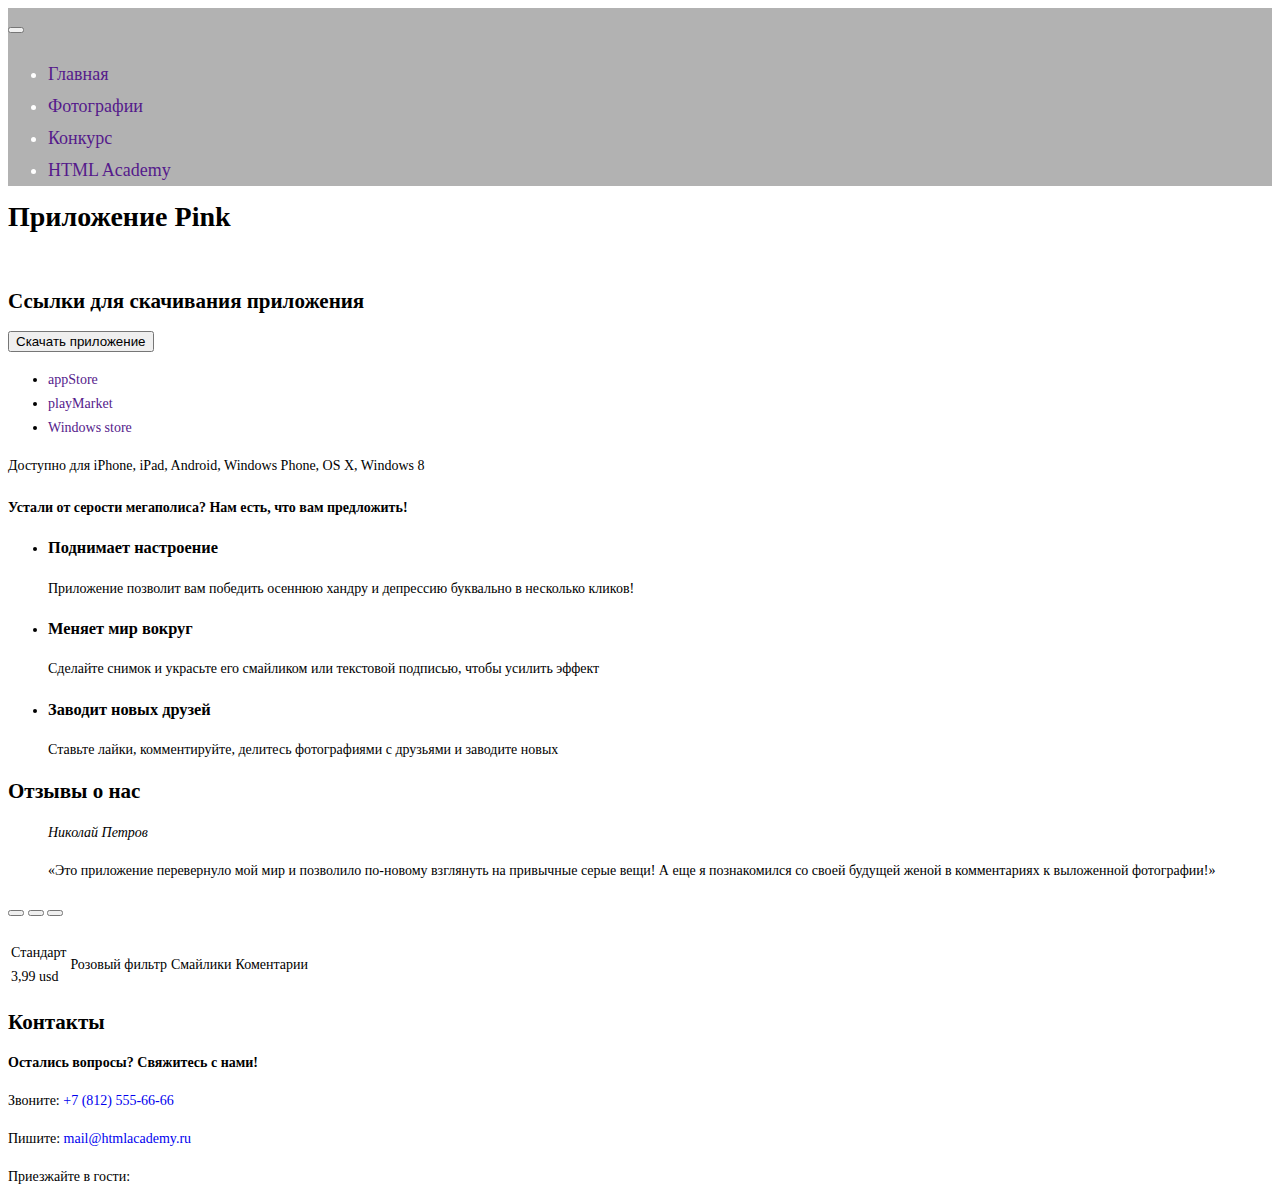
==== source/index.html @ 59b385e1 "Одноразовая сборка gulp для less" ====
<!DOCTYPE html>
<html lang="en">
<head>
  <meta charset="UTF-8">
  <title>Pink</title>
  <link rel="stylesheet" href="css/style.css">
</head>
<body>
<header class="page-header">
  <a href="" class="page-header__logo"></a>
  <nav class="main-nav">
    <button class="menu__button button"></button>
    <ul class="menu__list">
      <li class="menu__item">
        <a href="" class="menu__link">Главная</a>
      </li>
      <li class="menu__item">
        <a href="" class="menu__link">Фотографии</a>
      </li>
      <li class="menu__item">
        <a href="" class="menu__link">Конкурс</a>
      </li>
      <li class="menu__item">
        <a href="" class="menu__link">HTML Academy</a>
      </li>
    </ul>
  </nav>
</header>
<main class="page-main">
  <h1 class="visually-hidden">Приложение Pink</h1>
  <p class="page-main__picture">
    <img src="" alt="" class="main-page__image">
  </p>
  <section class="app">
    <h2 class="visually-hidden">Ссылки для скачивания приложения</h2>
    <button class="app__button button">Скачать приложение</button>
    <ul class="app__list">
      <li class="app_item">
        <a href="" class="app__link">appStore</a>
      </li>
      <li class="app_item">
        <a href="" class="app__link">playMarket</a>
      </li>
      <li class="app_item">
        <a href="" class="app__link">Windows store</a>
      </li>
    </ul>
    <p class="app__description">Доступно для iPhone, iPad, Android, Windows Phone, OS X, Windows 8</p>
  </section>
  <section class="advantages">
    <h2 class="visually-hidden"></h2>
    <b class="advantages__question">
      Устали от серости мегаполиса?
    </b>
    <b class="advantages__slogan">Нам есть, что вам предложить!
    </b>
    <ul class="advantages__list">
      <li class="advantages__item">
        <h3 class="advantages__title">Поднимает настроение</h3>
        <p class="advantages__description">
          Приложение позволит вам победить осеннюю хандру и депрессию буквально в несколько кликов!
        </p>
      </li>
      <li class="advantages__item">
        <h3 class="advantages__title">Меняет мир вокруг</h3>
        <p class="advantages__description">
          Сделайте снимок и украсьте его смайликом или текстовой подписью, чтобы усилить эффект
        </p>
      </li>
      <li class="advantages__item">
        <h3 class="advantages__title">Заводит новых друзей</h3>
        <p class="advantages__description">
          Ставьте лайки, комментируйте, делитесь фотографиями с друзьями и заводите новых
        </p>
      </li>
    </ul>
  </section>
  <section class="reviews">
    <div class="reviews__wrapper slider">
      <h2 class="visually-hidden">Отзывы о нас</h2>
      <div class="reviews__list slider__list">
        <blockquote class="reviews__item slider__item">
          <cite class="reviews__author-name">Николай Петров</cite>
          <p class="reviews__text">
            «Это приложение перевернуло мой мир и позволило по-новому взглянуть на привычные серые вещи! А еще я познакомился со своей будущей женой в комментариях к выложенной фотографии!»
          </p>
        </blockquote>
      </div>
      <p class="reviews__toggle slider__toggles">
        <button class="slider__toggle" type="button"></button>
        <button class="slider__toggle" type="button"></button>
        <button class="slider__toggle" type="button"></button>
      </p>
    </div>
  </section>
  <section class="price">
    <h2 class="visually-hidden"></h2>
    <table class="price__table slider">
      <tr class="price__list slider__list">
        <td class="price__item price__item--title">
          Стандарт<br>
          3,99 usd
        </td>
        <td class="price__item">Розовый фильтр</td>
        <td class="price__item">Смайлики</td>
        <td class="price__item">Коментарии</td>
      </tr>
    </table>
  </section>
</main>
<footer class="page-footer">
  <div class="page-footer__contacts">
    <h2 class="visually-hidden">Контакты</h2>
    <b class="contacts__slogan">Остались вопросы? Свяжитесь с нами!</b>
    <p class="contacts__item">
      Звоните:
      <a href="#" class="contacts_description">+7 (812) 555-66-66</a>
    </p>
    <p class="contacts__item">
      Пишите:
      <a href="#" class="contacts_description">mail@htmlacademy.ru</a>
    </p>
    <p class="contacts__item">
      Приезжайте в гости:
      <a href="#" class="contacts_description"></a>
    </p>
  </div>
</footer>
</body>
</html>
---- source/css/style.css ----
body {
  font-size: 14px;
  line-height: 24px;
}
a {
  text-decoration: none;
}
.main-nav {
  font-size: 18px;
  line-height: 32px;
  background-color: rgba(0, 0, 0, 0.3);
  color: #ffffff;
}

/*# sourceMappingURL=style.css.map */
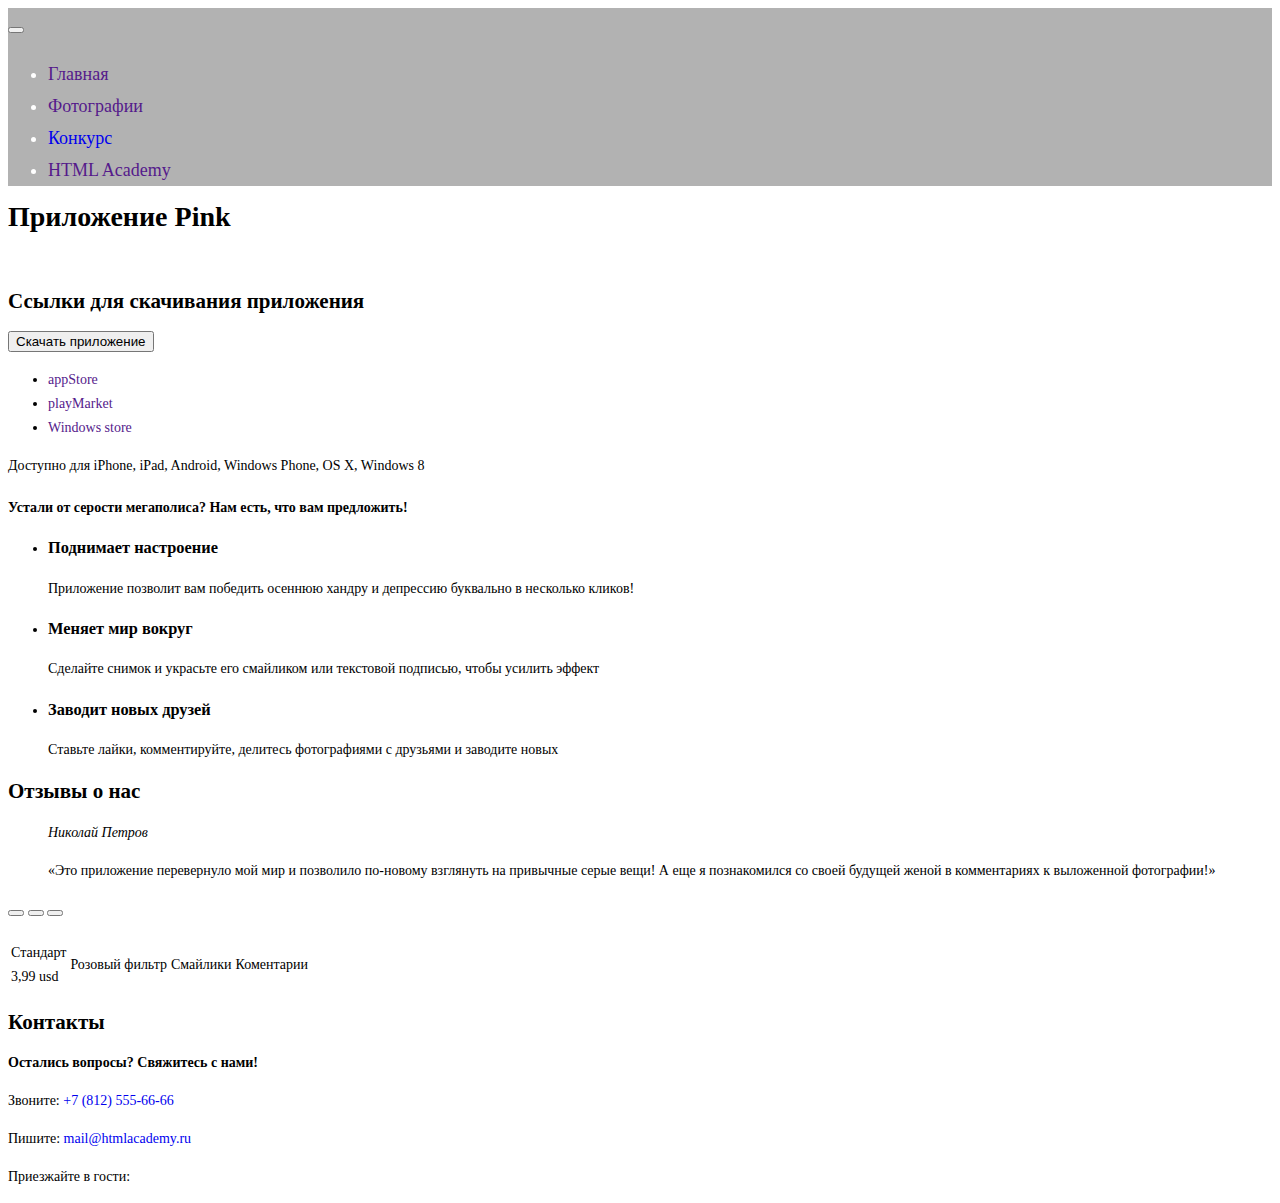
==== commit de4d6dc5: "Разметка form и photo" ====
--- a/source/index.html
+++ b/source/index.html
@@ -18,7 +18,7 @@
         <a href="" class="menu__link">Фотографии</a>
       </li>
       <li class="menu__item">
-        <a href="" class="menu__link">Конкурс</a>
+        <a href="form.html" class="menu__link">Конкурс</a>
       </li>
       <li class="menu__item">
         <a href="" class="menu__link">HTML Academy</a>
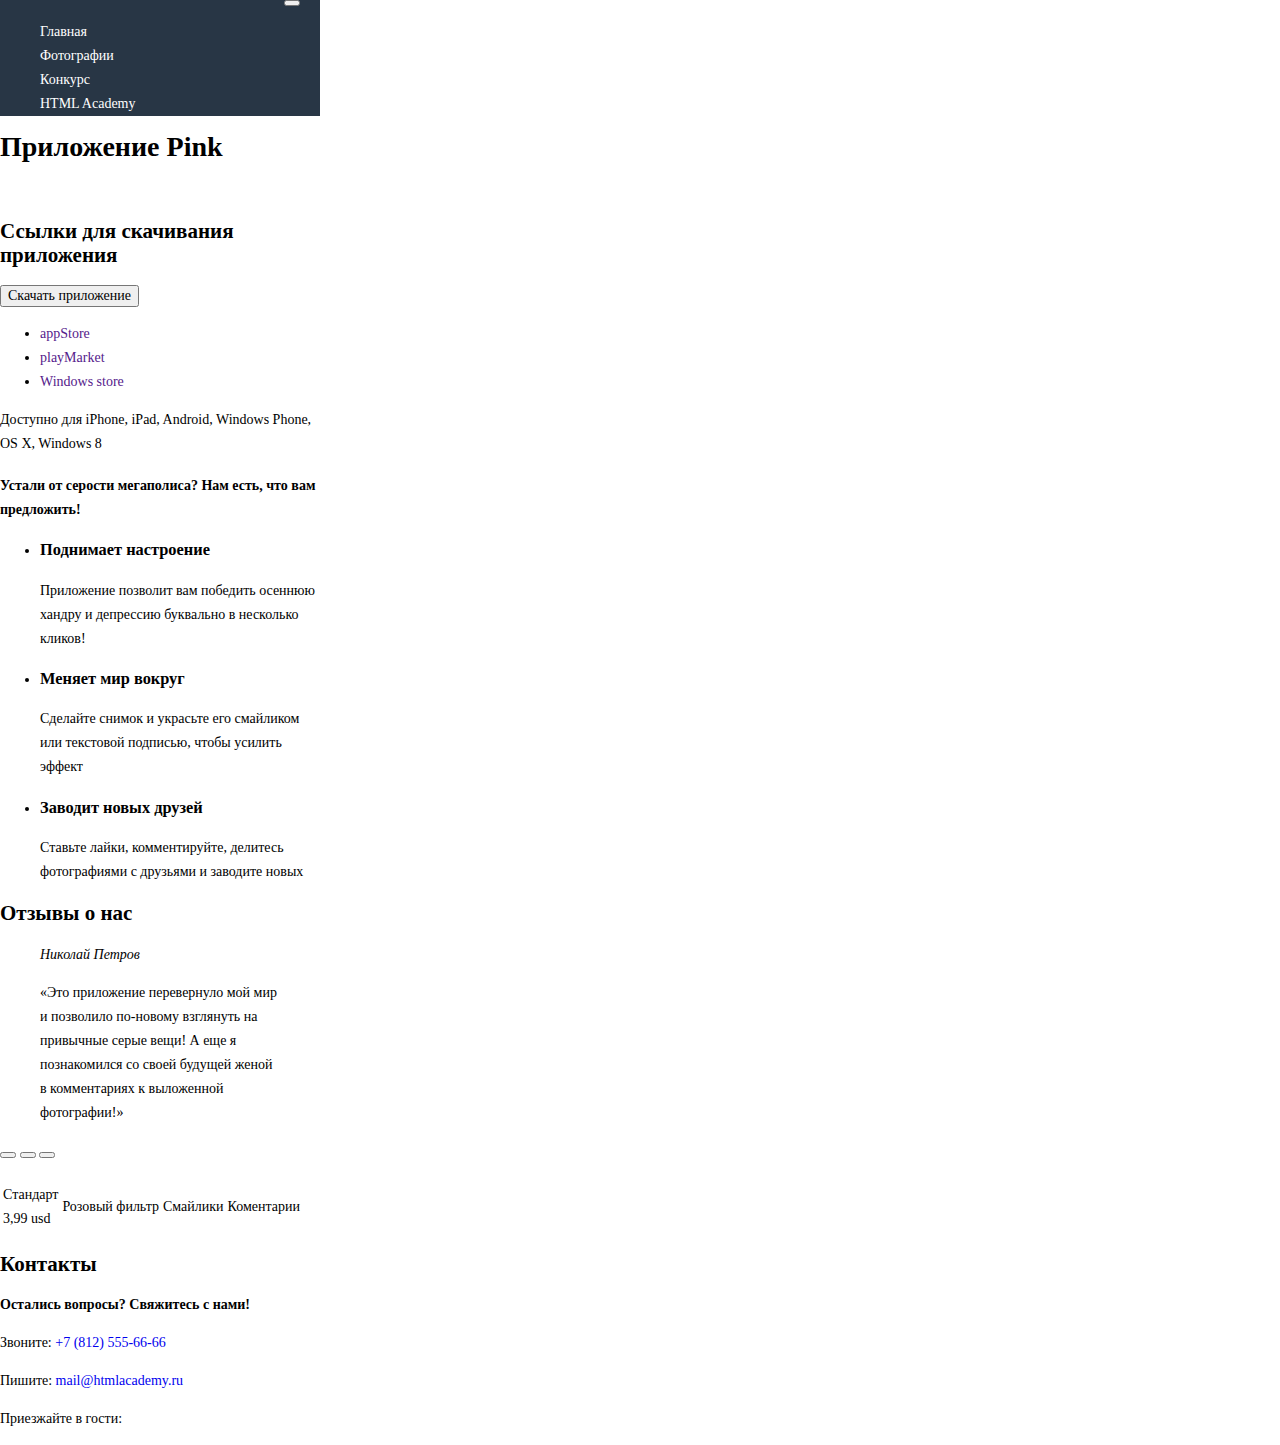
==== commit 9dec4e5b: "Добавил шрифты локально и начал разметку сеточных блоков" ====
--- a/source/index.html
+++ b/source/index.html
@@ -4,27 +4,30 @@
   <meta charset="UTF-8">
   <title>Pink</title>
   <link rel="stylesheet" href="css/style.css">
+  <link rel="stylesheet" href="css/normalize.css">
 </head>
 <body>
 <header class="page-header">
-  <a href="" class="page-header__logo"></a>
-  <nav class="main-nav">
-    <button class="menu__button button"></button>
-    <ul class="menu__list">
-      <li class="menu__item">
-        <a href="" class="menu__link">Главная</a>
-      </li>
-      <li class="menu__item">
-        <a href="" class="menu__link">Фотографии</a>
-      </li>
-      <li class="menu__item">
-        <a href="form.html" class="menu__link">Конкурс</a>
-      </li>
-      <li class="menu__item">
-        <a href="" class="menu__link">HTML Academy</a>
-      </li>
-    </ul>
-  </nav>
+  <div class="page-header__wrapper container">
+    <a href="" class="page-header__logo"></a>
+    <button class="page-header__button button"></button>
+  </div>
+    <nav class="page-header__main-nav menu">
+      <ul class="menu__list">
+        <li class="menu__item">
+          <a href="" class="menu__link">Главная</a>
+        </li>
+        <li class="menu__item">
+          <a href="" class="menu__link">Фотографии</a>
+        </li>
+        <li class="menu__item">
+          <a href="form.html" class="menu__link">Конкурс</a>
+        </li>
+        <li class="menu__item">
+          <a href="" class="menu__link">HTML Academy</a>
+        </li>
+      </ul>
+    </nav>
 </header>
 <main class="page-main">
   <h1 class="visually-hidden">Приложение Pink</h1>
--- a/source/css/style.css
+++ b/source/css/style.css
@@ -1,9 +1,14 @@
 body {
   font-size: 14px;
   line-height: 24px;
+  width: 320px;
 }
 a {
   text-decoration: none;
+}
+.container {
+  width: 280px;
+  margin: 0 auto;
 }
 .main-nav {
   font-size: 18px;
@@ -11,5 +16,31 @@
   background-color: rgba(0, 0, 0, 0.3);
   color: #ffffff;
 }
+.page-header {
+  background-color: #283645;
+  color: #ffffff;
+}
+.page-header .page-header__wrapper {
+  display: -webkit-box;
+  display: -ms-flexbox;
+  display: flex;
+  -webkit-box-pack: justify;
+      -ms-flex-pack: justify;
+          justify-content: space-between;
+}
+.menu .menu__list {
+  display: -webkit-box;
+  display: -ms-flexbox;
+  display: flex;
+  -webkit-box-orient: vertical;
+  -webkit-box-direction: normal;
+      -ms-flex-direction: column;
+          flex-direction: column;
+  list-style: none;
+}
+.menu .menu__list .menu__link {
+  text-decoration: none;
+  color: #ffffff;
+}
 
 /*# sourceMappingURL=style.css.map */
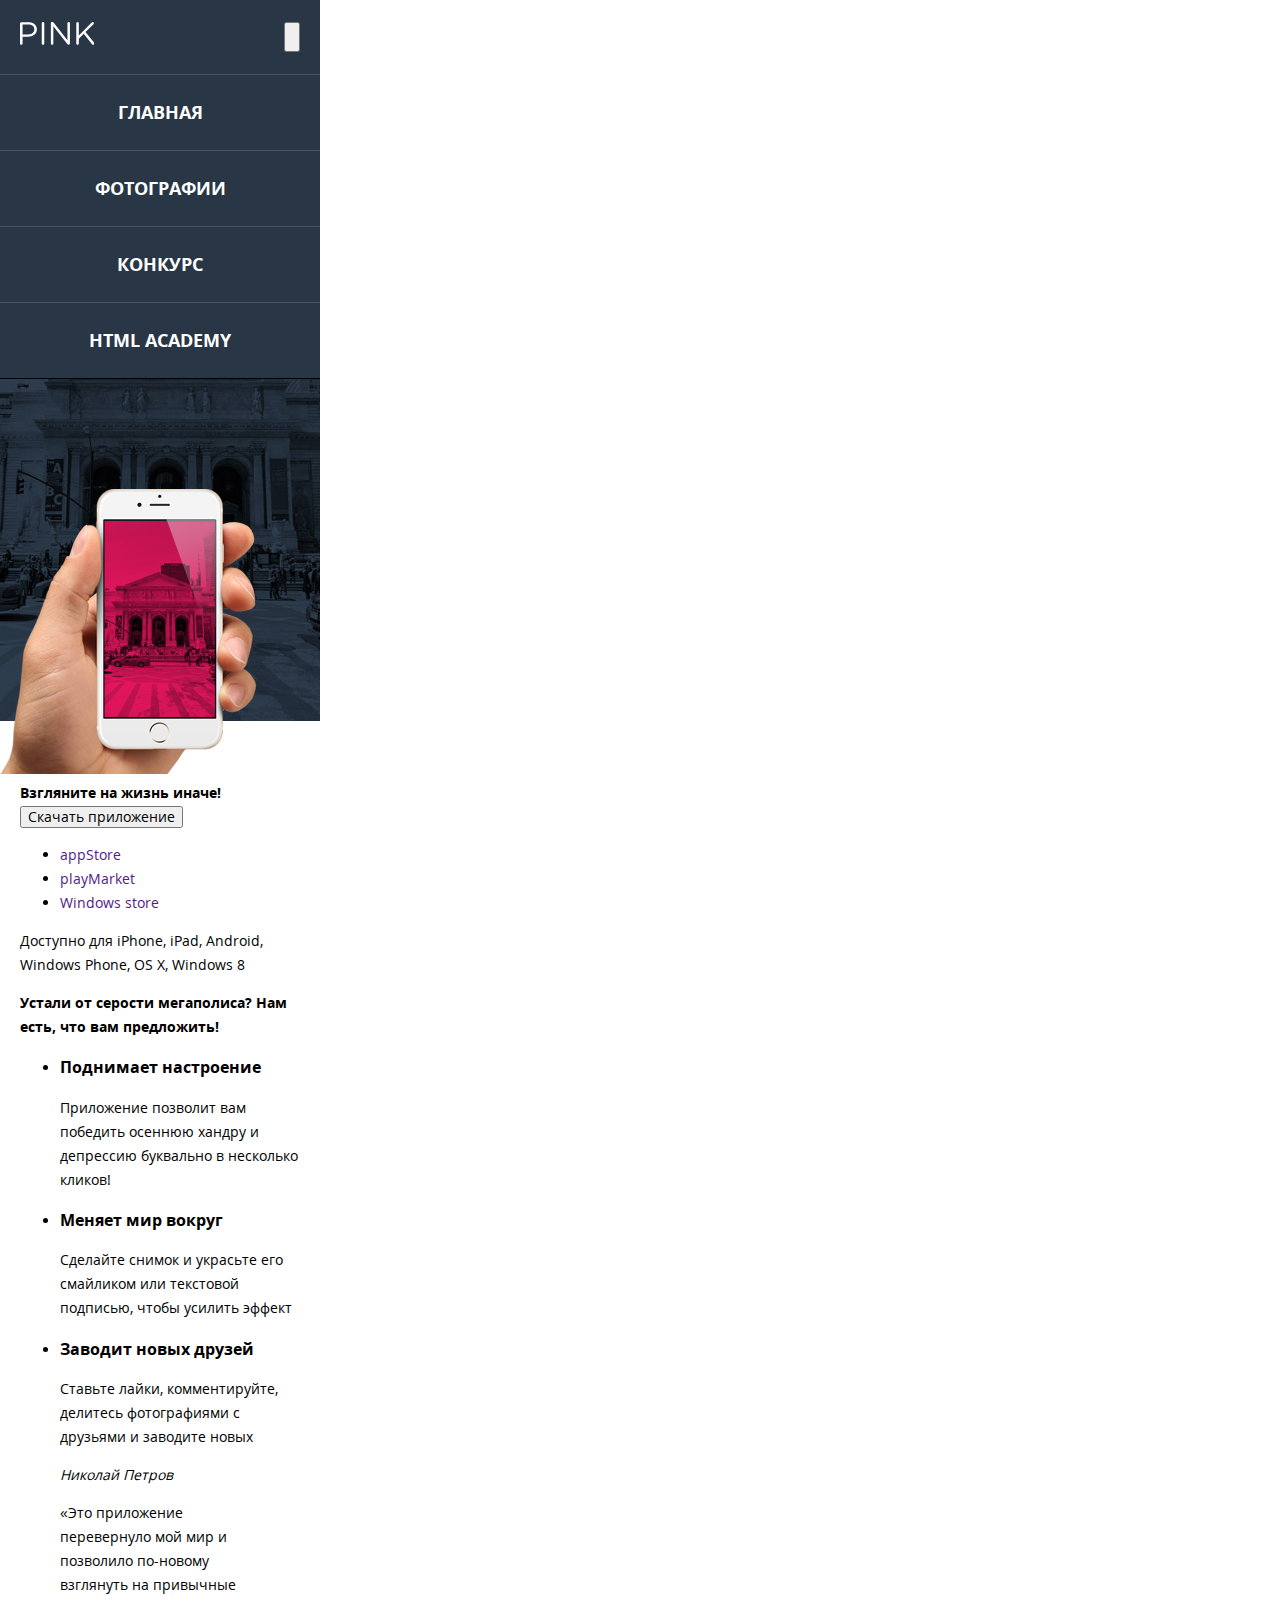
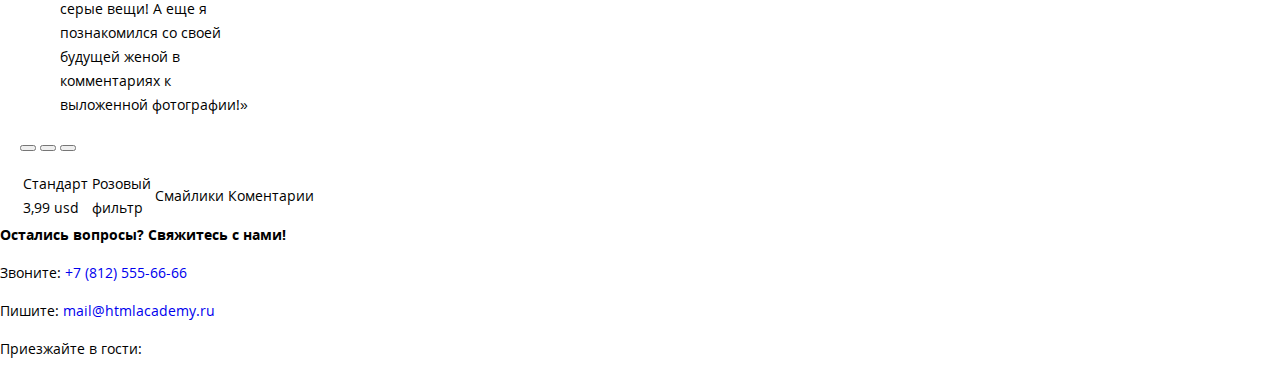
==== commit f3ca81ec: "Начинаю стилизацию и адаптивную верстку" ====
--- a/source/index.html
+++ b/source/index.html
@@ -9,107 +9,120 @@
 <body>
 <header class="page-header">
   <div class="page-header__wrapper container">
-    <a href="" class="page-header__logo"></a>
+    <a href="" class="page-header__logo">
+      <svg version="1.0" id="Layer_1" xmlns="http://www.w3.org/2000/svg" xmlns:xlink="http://www.w3.org/1999/xlink" x="0px" y="0px" width="74.426px" height="22.859px" viewBox="0 0 74.426 22.859" enable-background="new 0 0 74.426 22.859" xml:space="preserve">
+  <g>
+    <path fill="#FFFFFF" d="M0,1.449c0-0.708,0.58-1.288,1.256-1.288h7.18c5.087,0,8.436,2.704,8.436,7.147v0.064 c0,4.861-4.057,7.373-8.854,7.373H2.544v6.825c0,0.708-0.58,1.288-1.288,1.288C0.58,22.859,0,22.279,0,21.571V1.449z M8.114,12.428 c3.734,0,6.182-1.996,6.182-4.958V7.405c0-3.22-2.415-4.894-6.054-4.894H2.544v9.917H8.114z"/>
+    <path fill="#FFFFFF" d="M21.729,1.288C21.729,0.58,22.308,0,22.983,0c0.709,0,1.288,0.58,1.288,1.288v20.283 c0,0.708-0.579,1.288-1.288,1.288c-0.676,0-1.255-0.58-1.255-1.288V1.288z"/>
+    <path fill="#FFFFFF" d="M30.87,1.32c0-0.676,0.579-1.256,1.256-1.256h0.354c0.58,0,0.934,0.29,1.288,0.74l13.684,17.45V1.256 C47.451,0.58,47.998,0,48.707,0c0.676,0,1.223,0.58,1.223,1.256v20.348c0,0.676-0.482,1.191-1.158,1.191h-0.129 c-0.548,0-0.934-0.322-1.32-0.772L33.349,4.153v17.45c0,0.676-0.547,1.256-1.255,1.256c-0.677,0-1.224-0.58-1.224-1.256V1.32z"/>
+    <path fill="#FFFFFF" d="M56.3,1.288C56.3,0.58,56.879,0,57.556,0c0.708,0,1.287,0.58,1.287,1.288v12.331L71.689,0.451 C71.979,0.193,72.269,0,72.688,0c0.676,0,1.224,0.612,1.224,1.256c0,0.354-0.161,0.644-0.419,0.901l-7.984,7.92l8.564,10.561 c0.225,0.29,0.354,0.547,0.354,0.934c0,0.676-0.579,1.288-1.287,1.288c-0.483,0-0.806-0.258-1.03-0.58l-8.403-10.463l-4.862,4.861 v4.894c0,0.708-0.579,1.288-1.287,1.288c-0.677,0-1.256-0.58-1.256-1.288V1.288z"/>
+  </g>
+</svg>
+    </a>
     <button class="page-header__button button"></button>
   </div>
-    <nav class="page-header__main-nav menu">
-      <ul class="menu__list">
-        <li class="menu__item">
-          <a href="" class="menu__link">Главная</a>
-        </li>
-        <li class="menu__item">
-          <a href="" class="menu__link">Фотографии</a>
-        </li>
-        <li class="menu__item">
-          <a href="form.html" class="menu__link">Конкурс</a>
-        </li>
-        <li class="menu__item">
-          <a href="" class="menu__link">HTML Academy</a>
-        </li>
-      </ul>
-    </nav>
+  <nav class="page-header__main-nav menu">
+    <ul class="menu__list">
+      <li class="menu__item">
+        <a href="" class="menu__link">Главная</a>
+      </li>
+      <li class="menu__item">
+        <a href="" class="menu__link">Фотографии</a>
+      </li>
+      <li class="menu__item">
+        <a href="form.html" class="menu__link">Конкурс</a>
+      </li>
+      <li class="menu__item">
+        <a href="" class="menu__link">HTML Academy</a>
+      </li>
+    </ul>
+  </nav>
 </header>
 <main class="page-main">
   <h1 class="visually-hidden">Приложение Pink</h1>
   <p class="page-main__picture">
-    <img src="" alt="" class="main-page__image">
+    <img src="img/iphone-hand-mobile@1x.png" alt="" class="page-main__image">
   </p>
-  <section class="app">
-    <h2 class="visually-hidden">Ссылки для скачивания приложения</h2>
-    <button class="app__button button">Скачать приложение</button>
-    <ul class="app__list">
-      <li class="app_item">
-        <a href="" class="app__link">appStore</a>
-      </li>
-      <li class="app_item">
-        <a href="" class="app__link">playMarket</a>
-      </li>
-      <li class="app_item">
-        <a href="" class="app__link">Windows store</a>
-      </li>
-    </ul>
-    <p class="app__description">Доступно для iPhone, iPad, Android, Windows Phone, OS X, Windows 8</p>
-  </section>
-  <section class="advantages">
-    <h2 class="visually-hidden"></h2>
-    <b class="advantages__question">
-      Устали от серости мегаполиса?
-    </b>
-    <b class="advantages__slogan">Нам есть, что вам предложить!
-    </b>
-    <ul class="advantages__list">
-      <li class="advantages__item">
-        <h3 class="advantages__title">Поднимает настроение</h3>
-        <p class="advantages__description">
-          Приложение позволит вам победить осеннюю хандру и депрессию буквально в несколько кликов!
+  <div class="page-main__wrapper container">
+    <section class="app">
+      <h2 class="visually-hidden">Ссылки для скачивания приложения</h2>
+      <b class="app__slogan">Взгляните на жизнь иначе!</b>
+      <button class="app__button button">Скачать приложение</button>
+      <ul class="app__list">
+        <li class="app_item">
+          <a href="" class="app__link">appStore</a>
+        </li>
+        <li class="app_item">
+          <a href="" class="app__link">playMarket</a>
+        </li>
+        <li class="app_item">
+          <a href="" class="app__link">Windows store</a>
+        </li>
+      </ul>
+      <p class="app__description">Доступно для iPhone, iPad, Android, Windows Phone, OS X, Windows 8</p>
+    </section>
+    <section class="advantages">
+      <h2 class="visually-hidden"></h2>
+      <b class="advantages__question">
+        Устали от серости мегаполиса?
+      </b>
+      <b class="advantages__slogan">Нам есть, что вам предложить!
+      </b>
+      <ul class="advantages__list">
+        <li class="advantages__item">
+          <h3 class="advantages__title">Поднимает настроение</h3>
+          <p class="advantages__description">
+            Приложение позволит вам победить осеннюю хандру и депрессию буквально в несколько кликов!
+          </p>
+        </li>
+        <li class="advantages__item">
+          <h3 class="advantages__title">Меняет мир вокруг</h3>
+          <p class="advantages__description">
+            Сделайте снимок и украсьте его смайликом или текстовой подписью, чтобы усилить эффект
+          </p>
+        </li>
+        <li class="advantages__item">
+          <h3 class="advantages__title">Заводит новых друзей</h3>
+          <p class="advantages__description">
+            Ставьте лайки, комментируйте, делитесь фотографиями с друзьями и заводите новых
+          </p>
+        </li>
+      </ul>
+    </section>
+    <section class="reviews">
+      <div class="reviews__wrapper slider">
+        <h2 class="visually-hidden">Отзывы о нас</h2>
+        <div class="reviews__list slider__list">
+          <blockquote class="reviews__item slider__item">
+            <cite class="reviews__author-name">Николай Петров</cite>
+            <p class="reviews__text">
+              «Это приложение перевернуло мой мир и позволило по-новому взглянуть на привычные серые вещи! А еще я
+              познакомился со своей будущей женой в комментариях к выложенной фотографии!»
+            </p>
+          </blockquote>
+        </div>
+        <p class="reviews__toggle slider__toggles">
+          <button class="slider__toggle" type="button"></button>
+          <button class="slider__toggle" type="button"></button>
+          <button class="slider__toggle" type="button"></button>
         </p>
-      </li>
-      <li class="advantages__item">
-        <h3 class="advantages__title">Меняет мир вокруг</h3>
-        <p class="advantages__description">
-          Сделайте снимок и украсьте его смайликом или текстовой подписью, чтобы усилить эффект
-        </p>
-      </li>
-      <li class="advantages__item">
-        <h3 class="advantages__title">Заводит новых друзей</h3>
-        <p class="advantages__description">
-          Ставьте лайки, комментируйте, делитесь фотографиями с друзьями и заводите новых
-        </p>
-      </li>
-    </ul>
-  </section>
-  <section class="reviews">
-    <div class="reviews__wrapper slider">
-      <h2 class="visually-hidden">Отзывы о нас</h2>
-      <div class="reviews__list slider__list">
-        <blockquote class="reviews__item slider__item">
-          <cite class="reviews__author-name">Николай Петров</cite>
-          <p class="reviews__text">
-            «Это приложение перевернуло мой мир и позволило по-новому взглянуть на привычные серые вещи! А еще я познакомился со своей будущей женой в комментариях к выложенной фотографии!»
-          </p>
-        </blockquote>
       </div>
-      <p class="reviews__toggle slider__toggles">
-        <button class="slider__toggle" type="button"></button>
-        <button class="slider__toggle" type="button"></button>
-        <button class="slider__toggle" type="button"></button>
-      </p>
-    </div>
-  </section>
-  <section class="price">
-    <h2 class="visually-hidden"></h2>
-    <table class="price__table slider">
-      <tr class="price__list slider__list">
-        <td class="price__item price__item--title">
-          Стандарт<br>
-          3,99 usd
-        </td>
-        <td class="price__item">Розовый фильтр</td>
-        <td class="price__item">Смайлики</td>
-        <td class="price__item">Коментарии</td>
-      </tr>
-    </table>
-  </section>
+    </section>
+    <section class="price">
+      <h2 class="visually-hidden"></h2>
+      <table class="price__table slider">
+        <tr class="price__list slider__list">
+          <td class="price__item price__item--title">
+            Стандарт<br>
+            3,99 usd
+          </td>
+          <td class="price__item">Розовый фильтр</td>
+          <td class="price__item">Смайлики</td>
+          <td class="price__item">Коментарии</td>
+        </tr>
+      </table>
+    </section>
+  </div>
 </main>
 <footer class="page-footer">
   <div class="page-footer__contacts">
--- a/source/css/style.css
+++ b/source/css/style.css
@@ -1,7 +1,49 @@
+@font-face {
+  font-family: "OpenSans";
+  src: url("../fonts/opensans.woff");
+  src: url("../fonts/opensans.woff2");
+  font-style: normal;
+  font-weight: 400;
+}
+@font-face {
+  font-family: "OpenSans";
+  src: url("../fonts/opensansbold.woff");
+  src: url("../fonts/opensansbold.woff2");
+  font-style: normal;
+  font-weight: 700;
+}
+@font-face {
+  font-family: "OpenSans";
+  src: url("../fonts/opensanslight.woff");
+  src: url("../fonts/opensanslight.woff2");
+  font-style: normal;
+  font-weight: 300;
+}
 body {
+  margin: 0;
+  padding: 0;
   font-size: 14px;
   line-height: 24px;
   width: 320px;
+  font-family: "OpenSans", "Arial", "sans-serif";
+  background-image: url("../img/bg-back-mobile@1x.jpg");
+  background-repeat: no-repeat;
+  background-position: 0 259px;
+}
+.visually-hidden:not(:focus):not(:active),
+input[type="checkbox"].visually-hidden,
+input[type="radio"].visually-hidden {
+  position: absolute;
+  width: 1px;
+  height: 1px;
+  margin: -1px;
+  border: 0;
+  padding: 0;
+  white-space: nowrap;
+  -webkit-clip-path: inset(100%);
+          clip-path: inset(100%);
+  clip: rect(0 0 0 0);
+  overflow: hidden;
 }
 a {
   text-decoration: none;
@@ -18,7 +60,12 @@
 }
 .page-header {
   background-color: #283645;
+  /*background-image: url(../../img/bg-back-mobile@1x.jpg);
+  background-position-y: 259px;
+  background-size: 100% auto;
+  background-repeat: no-repeat;*/
   color: #ffffff;
+  padding-top: 22px;
 }
 .page-header .page-header__wrapper {
   display: -webkit-box;
@@ -27,6 +74,7 @@
   -webkit-box-pack: justify;
       -ms-flex-pack: justify;
           justify-content: space-between;
+  padding-bottom: 22px;
 }
 .menu .menu__list {
   display: -webkit-box;
@@ -37,10 +85,32 @@
       -ms-flex-direction: column;
           flex-direction: column;
   list-style: none;
+  padding: 0;
+  margin: 0;
+}
+.menu .menu__list .menu__item {
+  text-align: center;
+  padding: 22px 0;
+  background-color: #283645;
+  -webkit-box-shadow: 0 1px 0 0 #000000, inset 0 1px 0 0 rgba(255, 255, 255, 0.15);
+          box-shadow: 0 1px 0 0 #000000, inset 0 1px 0 0 rgba(255, 255, 255, 0.15);
 }
 .menu .menu__list .menu__link {
+  display: block;
   text-decoration: none;
   color: #ffffff;
+  font-size: 18px;
+  font-weight: 700;
+  line-height: 32px;
+  text-transform: uppercase;
+  width: 100%;
+}
+.page-main .page-main__picture {
+  margin: 0;
+  padding: 0;
+}
+.page-main .page-main__picture .page-main__image {
+  margin-top: 110px;
 }
 
 /*# sourceMappingURL=style.css.map */
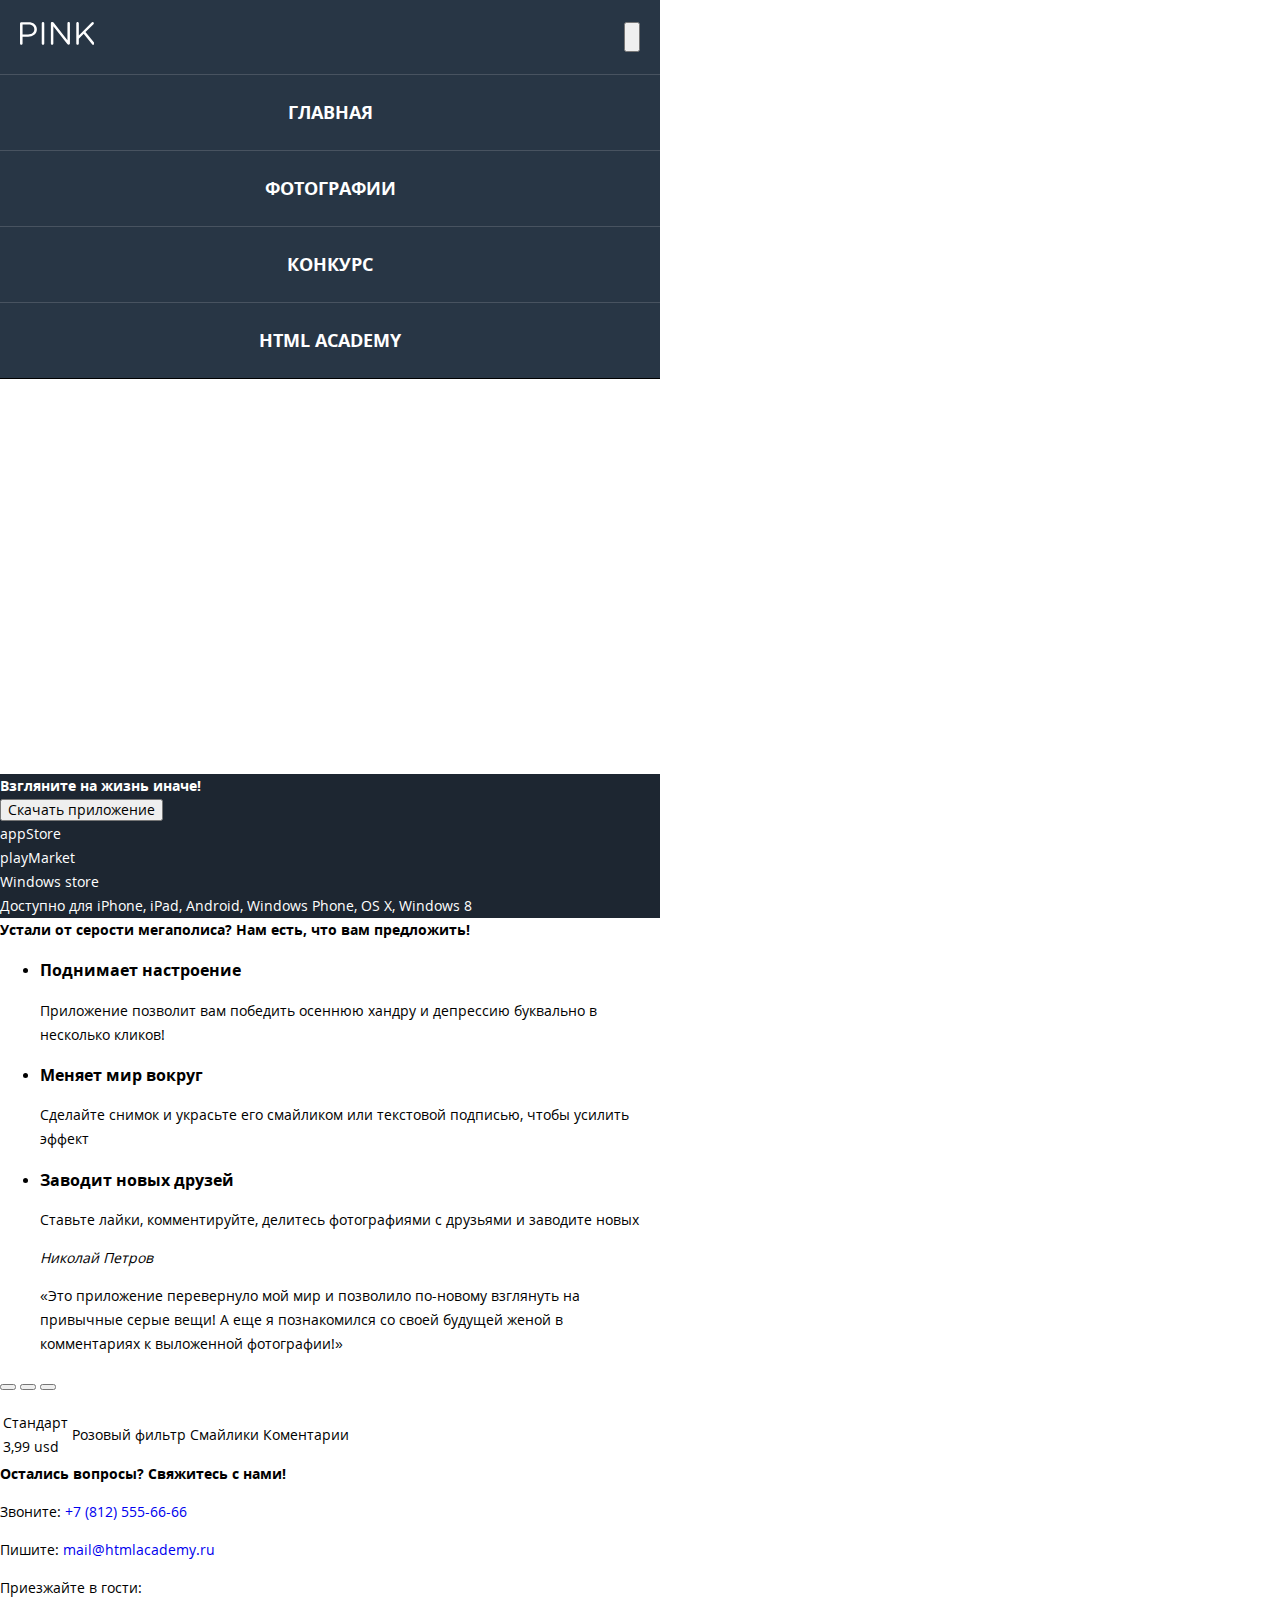
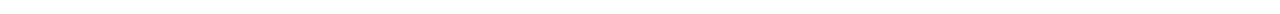
==== commit 30a61ffd: "Продолжаю адаптивную верстку, добавил фон и изображения в app" ====
--- a/source/index.html
+++ b/source/index.html
@@ -40,88 +40,91 @@
 </header>
 <main class="page-main">
   <h1 class="visually-hidden">Приложение Pink</h1>
-  <p class="page-main__picture">
-    <img src="img/iphone-hand-mobile@1x.png" alt="" class="page-main__image">
-  </p>
-  <div class="page-main__wrapper container">
-    <section class="app">
-      <h2 class="visually-hidden">Ссылки для скачивания приложения</h2>
-      <b class="app__slogan">Взгляните на жизнь иначе!</b>
-      <button class="app__button button">Скачать приложение</button>
-      <ul class="app__list">
-        <li class="app_item">
-          <a href="" class="app__link">appStore</a>
-        </li>
-        <li class="app_item">
-          <a href="" class="app__link">playMarket</a>
-        </li>
-        <li class="app_item">
-          <a href="" class="app__link">Windows store</a>
-        </li>
-      </ul>
-      <p class="app__description">Доступно для iPhone, iPad, Android, Windows Phone, OS X, Windows 8</p>
-    </section>
-    <section class="advantages">
-      <h2 class="visually-hidden"></h2>
-      <b class="advantages__question">
-        Устали от серости мегаполиса?
-      </b>
-      <b class="advantages__slogan">Нам есть, что вам предложить!
-      </b>
-      <ul class="advantages__list">
-        <li class="advantages__item">
-          <h3 class="advantages__title">Поднимает настроение</h3>
-          <p class="advantages__description">
-            Приложение позволит вам победить осеннюю хандру и депрессию буквально в несколько кликов!
+  <section class="app">
+    <div class="app__wrapper">
+      <div class="app__picture">
+        <!--<img src="img/iphone-hand-mobile@1x.png" alt="" class="app__image">-->
+      </div>
+      <div class="app__container">
+        <h2 class="visually-hidden">Ссылки для скачивания приложения</h2>
+        <b class="app__title">Взгляните на жизнь иначе!</b>
+        <button class="app__button button">Скачать приложение</button>
+        <ul class="app__list">
+          <li class="app__item">
+            <a href="" class="app__link">appStore</a>
+          </li>
+          <li class="app__item">
+            <a href="" class="app__link">playMarket</a>
+          </li>
+          <li class="app__item">
+            <a href="" class="app__link">Windows store</a>
+          </li>
+        </ul>
+        <p class="app__description">Доступно для iPhone, iPad, Android, Windows Phone, OS X, Windows 8</p>
+      </div>
+    </div>
+  </section>
+  <section class="advantages">
+    <h2 class="visually-hidden"></h2>
+    <b class="advantages__question">
+      Устали от серости мегаполиса?
+    </b>
+    <b class="advantages__slogan">Нам есть, что вам предложить!
+    </b>
+    <ul class="advantages__list">
+      <li class="advantages__item">
+        <h3 class="advantages__title">Поднимает настроение</h3>
+        <p class="advantages__description">
+          Приложение позволит вам победить осеннюю хандру и депрессию буквально в несколько кликов!
+        </p>
+      </li>
+      <li class="advantages__item">
+        <h3 class="advantages__title">Меняет мир вокруг</h3>
+        <p class="advantages__description">
+          Сделайте снимок и украсьте его смайликом или текстовой подписью, чтобы усилить эффект
+        </p>
+      </li>
+      <li class="advantages__item">
+        <h3 class="advantages__title">Заводит новых друзей</h3>
+        <p class="advantages__description">
+          Ставьте лайки, комментируйте, делитесь фотографиями с друзьями и заводите новых
+        </p>
+      </li>
+    </ul>
+  </section>
+  <section class="reviews">
+    <div class="reviews__wrapper slider">
+      <h2 class="visually-hidden">Отзывы о нас</h2>
+      <div class="reviews__list slider__list">
+        <blockquote class="reviews__item slider__item">
+          <cite class="reviews__author-name">Николай Петров</cite>
+          <p class="reviews__text">
+            «Это приложение перевернуло мой мир и позволило по-новому взглянуть на привычные серые вещи! А еще я
+            познакомился со своей будущей женой в комментариях к выложенной фотографии!»
           </p>
-        </li>
-        <li class="advantages__item">
-          <h3 class="advantages__title">Меняет мир вокруг</h3>
-          <p class="advantages__description">
-            Сделайте снимок и украсьте его смайликом или текстовой подписью, чтобы усилить эффект
-          </p>
-        </li>
-        <li class="advantages__item">
-          <h3 class="advantages__title">Заводит новых друзей</h3>
-          <p class="advantages__description">
-            Ставьте лайки, комментируйте, делитесь фотографиями с друзьями и заводите новых
-          </p>
-        </li>
-      </ul>
-    </section>
-    <section class="reviews">
-      <div class="reviews__wrapper slider">
-        <h2 class="visually-hidden">Отзывы о нас</h2>
-        <div class="reviews__list slider__list">
-          <blockquote class="reviews__item slider__item">
-            <cite class="reviews__author-name">Николай Петров</cite>
-            <p class="reviews__text">
-              «Это приложение перевернуло мой мир и позволило по-новому взглянуть на привычные серые вещи! А еще я
-              познакомился со своей будущей женой в комментариях к выложенной фотографии!»
-            </p>
-          </blockquote>
-        </div>
-        <p class="reviews__toggle slider__toggles">
-          <button class="slider__toggle" type="button"></button>
-          <button class="slider__toggle" type="button"></button>
-          <button class="slider__toggle" type="button"></button>
-        </p>
+        </blockquote>
       </div>
-    </section>
-    <section class="price">
-      <h2 class="visually-hidden"></h2>
-      <table class="price__table slider">
-        <tr class="price__list slider__list">
-          <td class="price__item price__item--title">
-            Стандарт<br>
-            3,99 usd
-          </td>
-          <td class="price__item">Розовый фильтр</td>
-          <td class="price__item">Смайлики</td>
-          <td class="price__item">Коментарии</td>
-        </tr>
-      </table>
-    </section>
+      <p class="reviews__toggle slider__toggles">
+        <button class="slider__toggle" type="button"></button>
+        <button class="slider__toggle" type="button"></button>
+        <button class="slider__toggle" type="button"></button>
+      </p>
+    </div>
+  </section>
+  <section class="price">
+    <h2 class="visually-hidden"></h2>
+    <table class="price__table slider">
+      <tr class="price__list slider__list">
+        <td class="price__item price__item--title">
+          Стандарт<br>
+          3,99 usd
+        </td>
+        <td class="price__item">Розовый фильтр</td>
+        <td class="price__item">Смайлики</td>
+        <td class="price__item">Коментарии</td>
+      </tr>
+    </table>
+  </section>
   </div>
 </main>
 <footer class="page-footer">
--- a/source/css/style.css
+++ b/source/css/style.css
@@ -1,3 +1,7 @@
+.container {
+  width: 280px;
+  margin: 0 auto;
+}
 @font-face {
   font-family: "OpenSans";
   src: url("../fonts/opensans.woff");
@@ -26,9 +30,9 @@
   line-height: 24px;
   width: 320px;
   font-family: "OpenSans", "Arial", "sans-serif";
-  background-image: url("../img/bg-back-mobile@1x.jpg");
+  /*background-image: url("../img/bg-back-mobile@1x.jpg");
   background-repeat: no-repeat;
-  background-position: 0 259px;
+  background-position: 0 259px;*/
 }
 .visually-hidden:not(:focus):not(:active),
 input[type="checkbox"].visually-hidden,
@@ -48,9 +52,14 @@
 a {
   text-decoration: none;
 }
-.container {
-  width: 280px;
-  margin: 0 auto;
+@media (min-width: 660px) {
+  body {
+    width: 660px;
+  }
+  .container {
+    width: 620px;
+    margin: 0 auto;
+  }
 }
 .main-nav {
   font-size: 18px;
@@ -105,12 +114,54 @@
   text-transform: uppercase;
   width: 100%;
 }
-.page-main .page-main__picture {
+.app {
+  padding-top: 110px;
+  background-image: url("../../img/bg-back-mobile@1x.jpg");
+  background-repeat: no-repeat;
+  background-position: 0 -66px;
+}
+.app .app__wrapper .app__picture {
   margin: 0;
+}
+.app .app__wrapper .app__picture::after {
+  display: block;
+  content: "";
+  background-image: url("../../img/iphone-hand-mobile@1x.png");
+  background-repeat: no-repeat;
+  width: 258px;
+  height: 286px;
+}
+.app .app__wrapper .app__image {
+  vertical-align: bottom;
+}
+.app .app__wrapper .app__container {
+  background-color: #1d2631;
+}
+.app__list {
   padding: 0;
+  margin: 0;
+  list-style: none;
 }
-.page-main .page-main__picture .page-main__image {
-  margin-top: 110px;
+.app__list .app__item .app__link {
+  color: #ffffff;
+}
+.app__description {
+  color: #ffffff;
+  margin: 0;
+}
+@media (min-width: 320px) {
+  .app__title {
+    display: none;
+    color: #ffffff;
+  }
+}
+@media (min-width: 660px) {
+  .app {
+    background-image: url(../../img/bg-back-tablet@1x.jpg);
+  }
+  .app .app__title {
+    display: block;
+  }
 }
 
 /*# sourceMappingURL=style.css.map */
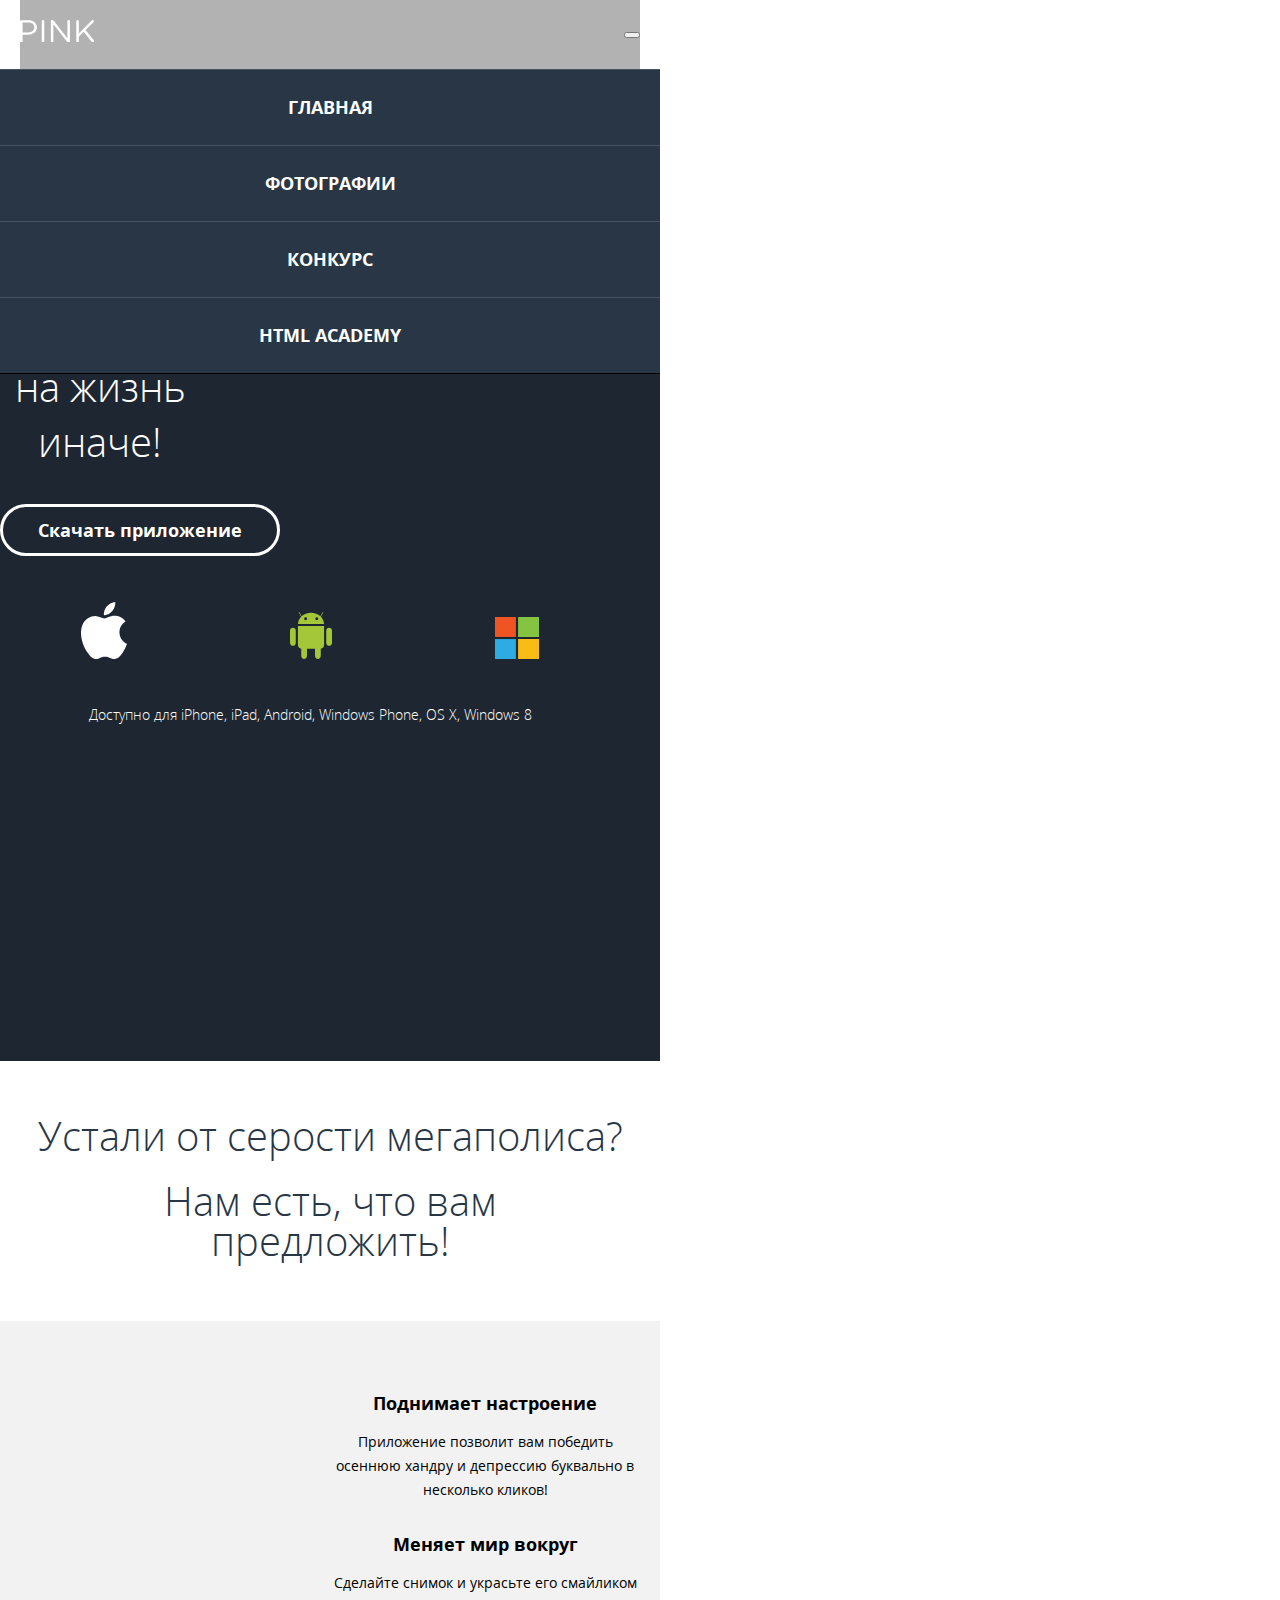
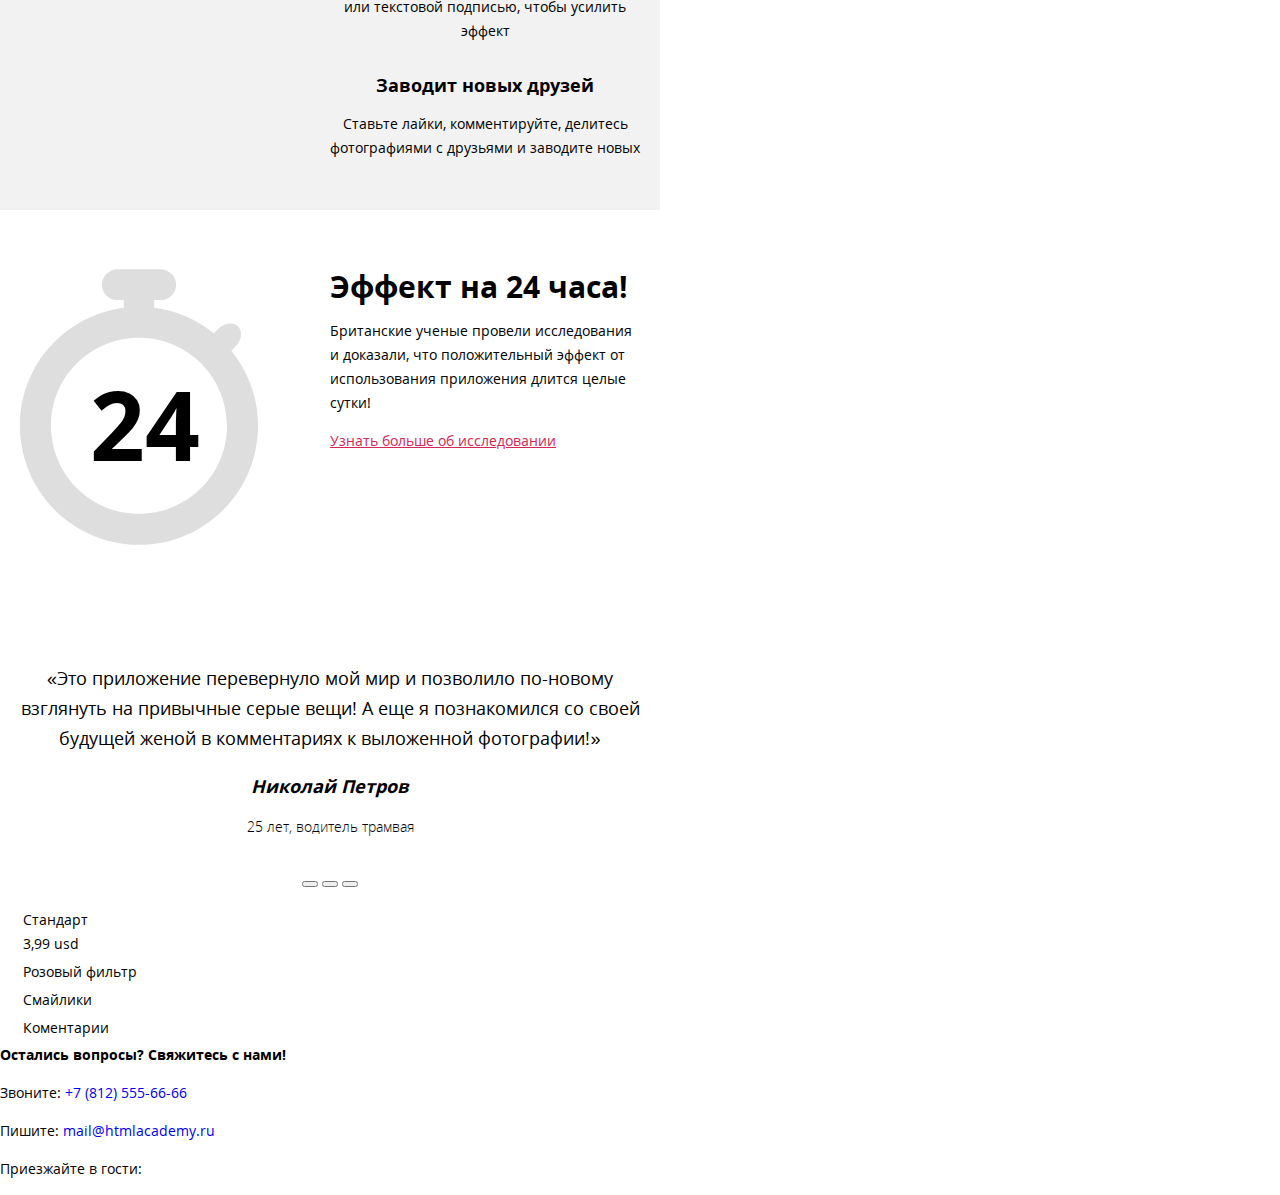
==== commit 6da6d9c4: "Перешел на vscode. Делаю адаптивные сетки" ====
--- a/source/index.html
+++ b/source/index.html
@@ -8,9 +8,10 @@
 </head>
 <body>
 <header class="page-header">
-  <div class="page-header__wrapper container">
-    <a href="" class="page-header__logo">
-      <svg version="1.0" id="Layer_1" xmlns="http://www.w3.org/2000/svg" xmlns:xlink="http://www.w3.org/1999/xlink" x="0px" y="0px" width="74.426px" height="22.859px" viewBox="0 0 74.426 22.859" enable-background="new 0 0 74.426 22.859" xml:space="preserve">
+  <div class="page-header__wrapper">
+    <div class="container">
+      <a href="" class="page-header__logo">
+        <svg version="1.0" id="Layer_1" xmlns="http://www.w3.org/2000/svg" xmlns:xlink="http://www.w3.org/1999/xlink" x="0px" y="0px" width="74.426px" height="22.859px" viewBox="0 0 74.426 22.859" enable-background="new 0 0 74.426 22.859" xml:space="preserve">
   <g>
     <path fill="#FFFFFF" d="M0,1.449c0-0.708,0.58-1.288,1.256-1.288h7.18c5.087,0,8.436,2.704,8.436,7.147v0.064 c0,4.861-4.057,7.373-8.854,7.373H2.544v6.825c0,0.708-0.58,1.288-1.288,1.288C0.58,22.859,0,22.279,0,21.571V1.449z M8.114,12.428 c3.734,0,6.182-1.996,6.182-4.958V7.405c0-3.22-2.415-4.894-6.054-4.894H2.544v9.917H8.114z"/>
     <path fill="#FFFFFF" d="M21.729,1.288C21.729,0.58,22.308,0,22.983,0c0.709,0,1.288,0.58,1.288,1.288v20.283 c0,0.708-0.579,1.288-1.288,1.288c-0.676,0-1.255-0.58-1.255-1.288V1.288z"/>
@@ -18,16 +19,17 @@
     <path fill="#FFFFFF" d="M56.3,1.288C56.3,0.58,56.879,0,57.556,0c0.708,0,1.287,0.58,1.287,1.288v12.331L71.689,0.451 C71.979,0.193,72.269,0,72.688,0c0.676,0,1.224,0.612,1.224,1.256c0,0.354-0.161,0.644-0.419,0.901l-7.984,7.92l8.564,10.561 c0.225,0.29,0.354,0.547,0.354,0.934c0,0.676-0.579,1.288-1.287,1.288c-0.483,0-0.806-0.258-1.03-0.58l-8.403-10.463l-4.862,4.861 v4.894c0,0.708-0.579,1.288-1.287,1.288c-0.677,0-1.256-0.58-1.256-1.288V1.288z"/>
   </g>
 </svg>
-    </a>
-    <button class="page-header__button button"></button>
+      </a>
+      <button class="page-header__button button"></button>
+    </div>
   </div>
-  <nav class="page-header__main-nav menu">
+  <nav class="page-header__main-nav menu menu--closed">
     <ul class="menu__list">
-      <li class="menu__item">
-        <a href="" class="menu__link">Главная</a>
+      <li class="menu__item menu__item--active">
+        <a href="#" class="menu__link">Главная</a>
       </li>
       <li class="menu__item">
-        <a href="" class="menu__link">Фотографии</a>
+        <a href="#" class="menu__link">Фотографии</a>
       </li>
       <li class="menu__item">
         <a href="form.html" class="menu__link">Конкурс</a>
@@ -42,22 +44,31 @@
   <h1 class="visually-hidden">Приложение Pink</h1>
   <section class="app">
     <div class="app__wrapper">
-      <div class="app__picture">
-        <!--<img src="img/iphone-hand-mobile@1x.png" alt="" class="app__image">-->
+      <div class="app__image">
+        <picture>
+          <source media="(min-width: 660px)" srcset="img/iphone-hand-tablet@1x.png">
+          <img class="app__image-hand" src="img/iphone-hand-mobile@1x.png" alt="Картинка рука с телефоном">
+        </picture>
       </div>
-      <div class="app__container">
+      <div class="app__box container">
         <h2 class="visually-hidden">Ссылки для скачивания приложения</h2>
         <b class="app__title">Взгляните на жизнь иначе!</b>
         <button class="app__button button">Скачать приложение</button>
         <ul class="app__list">
           <li class="app__item">
-            <a href="" class="app__link">appStore</a>
+            <a href="" class="app__link"><span class="visually-hidden">appStore</span>
+              <img src="img/logo-apple.svg" alt="">
+            </a>
           </li>
           <li class="app__item">
-            <a href="" class="app__link">playMarket</a>
+            <a href="" class="app__link"><span class="visually-hidden">playMarket</span>
+              <img src="img/logo-android.svg" alt="">
+            </a>
           </li>
           <li class="app__item">
-            <a href="" class="app__link">Windows store</a>
+            <a href="" class="app__link"><span class="visually-hidden">Windows store</span>
+              <img src="img/logo-microsoft.svg" alt="">
+            </a>
           </li>
         </ul>
         <p class="app__description">Доступно для iPhone, iPad, Android, Windows Phone, OS X, Windows 8</p>
@@ -66,10 +77,10 @@
   </section>
   <section class="advantages">
     <h2 class="visually-hidden"></h2>
-    <b class="advantages__question">
+    <b class="advantages__slogan">
       Устали от серости мегаполиса?
     </b>
-    <b class="advantages__slogan">Нам есть, что вам предложить!
+    <b class="advantages__slogan">Нам есть, что вам <br> предложить!
     </b>
     <ul class="advantages__list">
       <li class="advantages__item">
@@ -92,12 +103,33 @@
       </li>
     </ul>
   </section>
+  <section class="promo container">
+    <p class="promo__time">
+      24
+      <svg class="promo__time-icon" version="1.1" id="Layer_1" xmlns="http://www.w3.org/2000/svg" xmlns:xlink="http://www.w3.org/1999/xlink" x="0px" y="0px" width="238px" height="276px" viewBox="0 0 298 345.097" enable-background="new 0 0 298 345.097" xml:space="preserve">
+  <path d="M264.568,102.055l5.355-5.355c7.717-7.717,9.124-18.938,3.126-24.935c-5.997-5.997-17.217-4.59-24.934,3.127l-5.386,5.385 C221.768,63.292,196.11,51.875,168,48.297v-9.583h7.658c10.914,0,19.843-8.711,19.843-19.357S186.573,0,175.659,0h-53.317  c-10.913,0-19.842,8.711-19.842,19.357s8.929,19.357,19.842,19.357H130v9.583C56.681,57.629,0,120.244,0,196.097  c0,82.291,66.709,149,149,149c82.29,0,149-66.709,149-149C298,160.434,285.465,127.703,264.568,102.055z M149,306.264 c-60.844,0-110.167-49.323-110.167-110.167S88.156,85.93,149,85.93c60.843,0,110.167,49.323,110.167,110.167  S209.843,306.264,149,306.264z"/>
+</svg>
+    </p>
+    <div class="promo__description">
+      <b class="promo__title">Эффект на 24 часа!</b>
+      <p class="promo__text">
+        Британские ученые провели исследования
+        и доказали, что положительный эффект
+        от использования приложения длится
+        целые сутки!
+      </p>
+      <a href="#" class="promo__link">
+        Узнать больше об исследовании
+      </a>
+    </div>
+  </section>
   <section class="reviews">
-    <div class="reviews__wrapper slider">
+    <div class="reviews__wrapper slider container">
       <h2 class="visually-hidden">Отзывы о нас</h2>
       <div class="reviews__list slider__list">
         <blockquote class="reviews__item slider__item">
           <cite class="reviews__author-name">Николай Петров</cite>
+          <p class="reviews__author-about">25 лет, водитель трамвая</p>
           <p class="reviews__text">
             «Это приложение перевернуло мой мир и позволило по-новому взглянуть на привычные серые вещи! А еще я
             познакомился со своей будущей женой в комментариях к выложенной фотографии!»
@@ -113,19 +145,27 @@
   </section>
   <section class="price">
     <h2 class="visually-hidden"></h2>
-    <table class="price__table slider">
+    <table class="price__table slider container">
       <tr class="price__list slider__list">
         <td class="price__item price__item--title">
           Стандарт<br>
           3,99 usd
         </td>
+      </tr>
+      <tr class="price__list">
         <td class="price__item">Розовый фильтр</td>
+        <td class="price__item"></td>
+      </tr>
+      <tr class="price__list">
         <td class="price__item">Смайлики</td>
+        <td class="price__item"></td>
+      </tr>
+      <tr class="price__list">
         <td class="price__item">Коментарии</td>
+        <td class="price__item"></td>
       </tr>
     </table>
   </section>
-  </div>
 </main>
 <footer class="page-footer">
   <div class="page-footer__contacts">
--- a/source/css/style.css
+++ b/source/css/style.css
@@ -26,13 +26,10 @@
 body {
   margin: 0;
   padding: 0;
+  width: 320px;
   font-size: 14px;
   line-height: 24px;
-  width: 320px;
   font-family: "OpenSans", "Arial", "sans-serif";
-  /*background-image: url("../img/bg-back-mobile@1x.jpg");
-  background-repeat: no-repeat;
-  background-position: 0 259px;*/
 }
 .visually-hidden:not(:focus):not(:active),
 input[type="checkbox"].visually-hidden,
@@ -52,6 +49,10 @@
 a {
   text-decoration: none;
 }
+img {
+  max-width: 100%;
+  height: auto;
+}
 @media (min-width: 660px) {
   body {
     width: 660px;
@@ -68,24 +69,28 @@
   color: #ffffff;
 }
 .page-header {
-  background-color: #283645;
-  /*background-image: url(../../img/bg-back-mobile@1x.jpg);
-  background-position-y: 259px;
-  background-size: 100% auto;
-  background-repeat: no-repeat;*/
-  color: #ffffff;
-  padding-top: 22px;
-}
-.page-header .page-header__wrapper {
+  z-index: 10;
+  -webkit-box-sizing: border-box;
+          box-sizing: border-box;
+  color: #ffffff;
+}
+.page-header__wrapper .container {
+  z-index: 10;
   display: -webkit-box;
   display: -ms-flexbox;
   display: flex;
   -webkit-box-pack: justify;
       -ms-flex-pack: justify;
           justify-content: space-between;
-  padding-bottom: 22px;
-}
-.menu .menu__list {
+  -webkit-box-align: center;
+      -ms-flex-align: center;
+          align-items: center;
+  min-height: 69px;
+  -webkit-box-sizing: border-box;
+          box-sizing: border-box;
+  background-color: rgba(0, 0, 0, 0.3);
+}
+.menu__list {
   display: -webkit-box;
   display: -ms-flexbox;
   display: flex;
@@ -93,74 +98,287 @@
   -webkit-box-direction: normal;
       -ms-flex-direction: column;
           flex-direction: column;
+  padding: 0;
+  margin: 0;
   list-style: none;
-  padding: 0;
-  margin: 0;
-}
-.menu .menu__list .menu__item {
+}
+.menu__item {
+  z-index: 1;
+  padding: 22px 0;
   text-align: center;
-  padding: 22px 0;
   background-color: #283645;
-  -webkit-box-shadow: 0 1px 0 0 #000000, inset 0 1px 0 0 rgba(255, 255, 255, 0.15);
-          box-shadow: 0 1px 0 0 #000000, inset 0 1px 0 0 rgba(255, 255, 255, 0.15);
-}
-.menu .menu__list .menu__link {
+  -webkit-box-shadow: 0 1px 0 #000000, inset 0 1px 0 rgba(255, 255, 255, 0.15);
+          box-shadow: 0 1px 0 #000000, inset 0 1px 0 rgba(255, 255, 255, 0.15);
+}
+.menu__link {
   display: block;
+  width: 100%;
   text-decoration: none;
   color: #ffffff;
   font-size: 18px;
   font-weight: 700;
   line-height: 32px;
   text-transform: uppercase;
-  width: 100%;
+}
+@media (max-width: 1199px) {
+  .menu--closed .menu__item {
+    display: none;
+  }
+}
+.page-main {
+  z-index: 1;
 }
 .app {
-  padding-top: 110px;
-  background-image: url("../../img/bg-back-mobile@1x.jpg");
+  z-index: -1;
+  position: relative;
+  margin-top: -69px;
+  min-height: 733px;
+  color: #ffffff;
+  background-color: #1d2631;
+}
+.app__image {
+  position: relative;
+  min-height: 461px;
+  margin-bottom: 28px;
+  background-image: url(../../img/bg-back-mobile@1x.jpg);
   background-repeat: no-repeat;
-  background-position: 0 -66px;
-}
-.app .app__wrapper .app__picture {
-  margin: 0;
-}
-.app .app__wrapper .app__picture::after {
+  background-position: center top;
+}
+.app__image-hand {
+  position: absolute;
+  bottom: 0;
+}
+.app__title {
+  display: none;
+}
+.app__button {
+  margin-bottom: 32px;
+  padding: 14px 35px;
+  font-size: 18px;
+  line-height: 18px;
+  font-weight: 700;
+  color: #ffffff;
+  border: 3px solid #ffffff;
+  border-radius: 30px;
+  background-color: #1d2631;
+}
+.app__button:hover {
+  background-color: #ffffff;
+  color: #d22856;
+}
+.app__button:active {
+  opacity: 0.3;
+}
+.app__list {
+  display: -webkit-box;
+  display: -ms-flexbox;
+  display: flex;
+  -ms-flex-pack: distribute;
+      justify-content: space-around;
+  -webkit-box-align: baseline;
+      -ms-flex-align: baseline;
+          align-items: baseline;
+  padding: 0;
+  margin: 0;
+  margin-bottom: 20px;
+  list-style: none;
+}
+.app__description {
+  margin: 0;
+  padding-bottom: 33px;
+  font-weight: 300;
+  text-align: center;
+  color: #ffffff;
+}
+@media (min-width: 660px) {
+  .app__wrapper {
+    display: -webkit-box;
+    display: -ms-flexbox;
+    display: flex;
+  }
+  .app__image {
+    min-height: 729px;
+    background-image: url(../../img/bg-back-tablet@1x.jpg);
+    background-size: 1200px 100%;
+    background-position: top center;
+  }
+  .app__image-hand {
+    left: auto;
+  }
+  .app__box {
+    width: 300px;
+    margin: 0;
+  }
+  .app__title {
+    display: block;
+    width: 200px;
+    margin-bottom: 35px;
+    color: #ffffff;
+    font-size: 40px;
+    line-height: normal;
+    font-weight: 300;
+    text-align: center;
+  }
+  .app__button {
+    margin-top: 0;
+    margin-bottom: 46px;
+    background-color: transparent;
+  }
+  .app__list {
+    margin-bottom: 37px;
+  }
+  .app__description {
+    padding-bottom: 110px;
+  }
+}
+.advantages {
+  padding-top: 40px;
+  text-align: center;
+}
+.advantages__slogan {
   display: block;
-  content: "";
-  background-image: url("../../img/iphone-hand-mobile@1x.png");
+  margin: 0;
+  margin-bottom: 25px;
+  color: #283645;
+  font-weight: 300;
+  font-size: 24px;
+}
+.advantages__slogan:nth-of-type(2) {
+  margin-bottom: 60px;
+}
+.advantages__list {
+  margin: 0;
+  padding: 0;
+  padding-bottom: 321px;
+  margin-bottom: 43px;
+  list-style: none;
+  background-color: #f2f2f2;
+  background-image: url(../../img/iphone-screen-mobile@1x.png);
   background-repeat: no-repeat;
-  width: 258px;
-  height: 286px;
-}
-.app .app__wrapper .app__image {
-  vertical-align: bottom;
-}
-.app .app__wrapper .app__container {
-  background-color: #1d2631;
-}
-.app__list {
-  padding: 0;
-  margin: 0;
-  list-style: none;
-}
-.app__list .app__item .app__link {
-  color: #ffffff;
-}
-.app__description {
-  color: #ffffff;
-  margin: 0;
-}
-@media (min-width: 320px) {
-  .app__title {
-    display: none;
-    color: #ffffff;
-  }
-}
-@media (min-width: 660px) {
-  .app {
-    background-image: url(../../img/bg-back-tablet@1x.jpg);
-  }
-  .app .app__title {
+  background-position: bottom 0 center;
+}
+.advantages__title {
+  margin: 0;
+  margin-bottom: 15px;
+  font-size: 18px;
+  font-weight: 700;
+  line-height: 24px;
+}
+.advantages__description {
+  margin: 0;
+  margin-bottom: 30px;
+}
+@media (min-width: 660px) {
+  .advantages {
+    padding-top: 55px;
+  }
+  .advantages__slogan {
+    font-size: 40px;
+    line-height: 40px;
+  }
+  .advantages__list {
+    width: 310px;
+    padding-left: 330px;
+    padding-top: 70px;
+    padding-bottom: 20px;
+    padding-right: 20px;
+    margin-bottom: 59px;
+    background-image: url(../../img/iphone-screen-3-tablet@1x.png);
+    background-position: top 0 left 20px;
+  }
+}
+.promo {
+  display: none;
+}
+@media (min-width: 660px) {
+  .promo {
+    display: -webkit-box;
+    display: -ms-flexbox;
+    display: flex;
+    -webkit-box-orient: horizontal;
+    -webkit-box-direction: normal;
+        -ms-flex-direction: row;
+            flex-direction: row;
+    -webkit-box-pack: justify;
+        -ms-flex-pack: justify;
+            justify-content: space-between;
+    margin-bottom: 100px;
+  }
+  .promo__time {
+    position: relative;
+    margin: 0;
+    /*background-image: url(../../img/icon-timer.svg);
+    background-repeat: no-repeat;
+    background-position: left 0 top 0;
+    background-size: 100% auto;*/
+    width: 238px;
+    height: 276px;
+    padding-top: 80px;
+    padding-left: 70px;
+    -webkit-box-sizing: border-box;
+            box-sizing: border-box;
+    font-weight: 700;
+    font-size: 96px;
+    line-height: 149.47px;
+  }
+  .promo__time svg {
+    position: absolute;
+    top: 0;
+    left: 0;
+    fill: #dedede;
+  }
+  .promo__description {
+    width: 310px;
+  }
+  .promo__title {
+    font-size: 30px;
+    line-height: 36px;
+    font-weight: 700;
+  }
+  .promo__link {
+    color: #d22856;
+    text-decoration: underline;
+  }
+  .container {
+    width: 620px;
+  }
+}
+.reviews {
+  text-align: center;
+}
+.reviews__item {
+  margin: 0;
+}
+.reviews__author-name {
+  font-size: 18px;
+  line-height: 30px;
+  font-weight: 700;
+}
+.reviews__author-about {
+  display: none;
+}
+.reviews__text {
+  line-height: 30px;
+}
+@media (min-width: 660px) {
+  .reviews__item {
+    display: -webkit-box;
+    display: -ms-flexbox;
+    display: flex;
+    -webkit-box-orient: vertical;
+    -webkit-box-direction: normal;
+        -ms-flex-direction: column;
+            flex-direction: column;
+  }
+  .reviews__author-about {
     display: block;
+    font-weight: 300;
+  }
+  .reviews__text {
+    -webkit-box-ordinal-group: 0;
+        -ms-flex-order: -1;
+            order: -1;
+    font-size: 18px;
   }
 }
 
